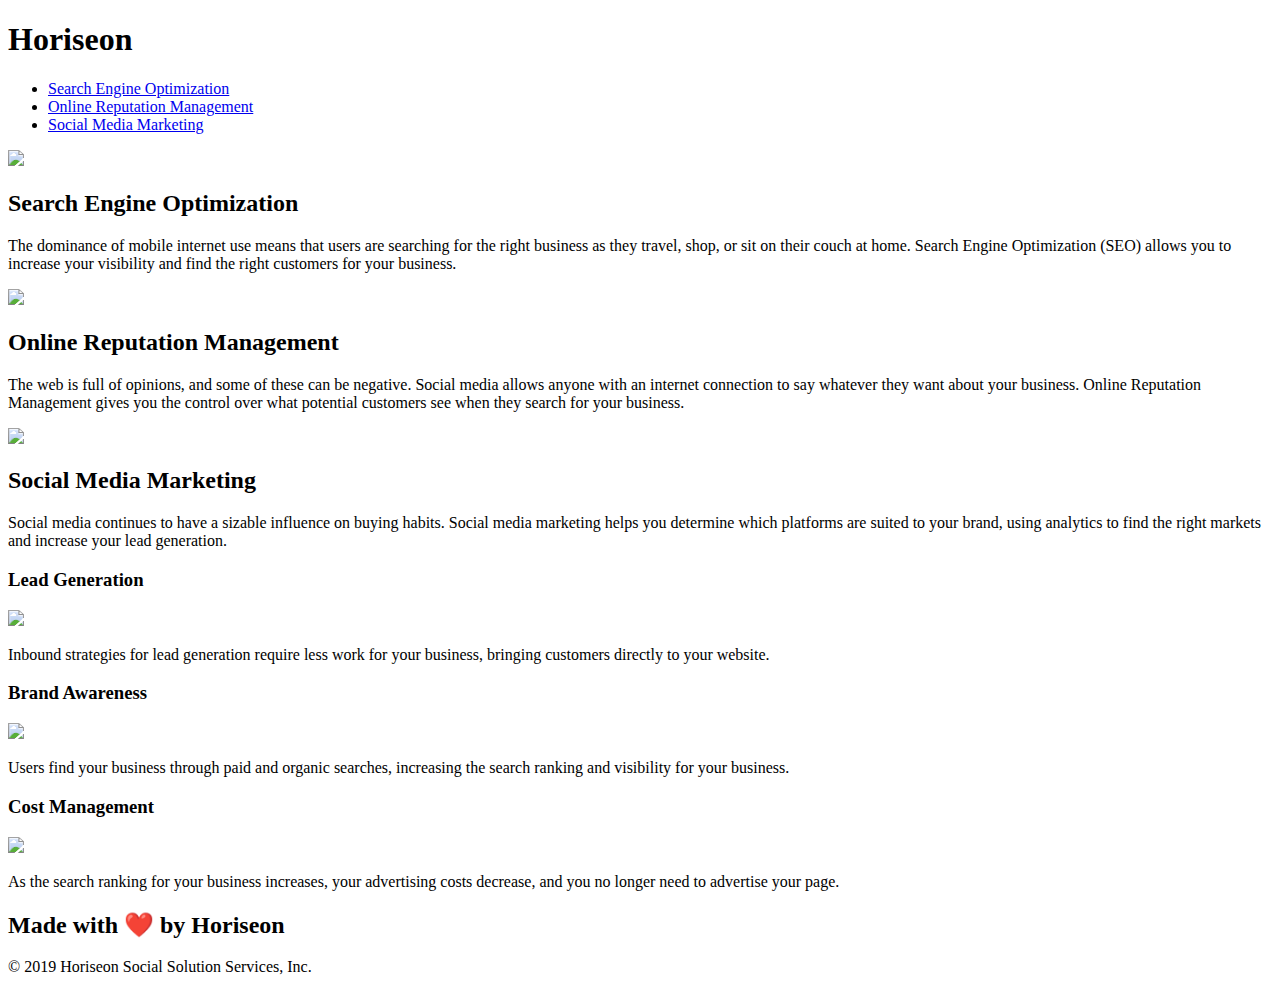
==== Develop/index.html @ 67e2e8f5 "first commit" ====
<!DOCTYPE html>
<html lang="en-us">

<head>
    <meta charset="UTF-8" />
    <link rel="stylesheet" href="./assets/css/style.css">
    <title>Horiseon</title>
</head>

<body>
    <div class="header">
        <h1>Hori<span class="seo">seo</span>n</h1>
        <div>
            <ul>
                <li>
                    <a href="#search-engine-optimization">Search Engine Optimization</a>
                </li>
                <li>
                    <a href="#online-reputation-management">Online Reputation Management</a>
                </li>
                <li>
                    <a href="#social-media-marketing">Social Media Marketing</a>
                </li>
            </ul>
        </div>
    </div>
    <div class="hero"></div>
    <div class="content">
        <div id="search-engine-optimization" class="search-engine-optimization">
            <img src="./assets/images/search-engine-optimization.jpg" class="float-left" />
            <h2>Search Engine Optimization</h2>
            <p>
                The dominance of mobile internet use means that users are searching for the right business as they travel, shop, or sit on their couch at home. Search Engine Optimization (SEO) allows you to increase your visibility and find the right customers for your business.
            </p>
        </div>
        <div id="online-reputation-management" class="online-reputation-management">
            <img src="./assets/images/online-reputation-management.jpg" class="float-right" />
            <h2>Online Reputation Management</h2>
            <p>
                The web is full of opinions, and some of these can be negative. Social media allows anyone with an internet connection to say whatever they want about your business. Online Reputation Management gives you the control over what potential customers see when they search for your business.
            </p>
        </div>
        <div id="social-media-marketing" class="social-media-marketing">
            <img src="./assets/images/social-media-marketing.jpg" class="float-left" />
            <h2>Social Media Marketing</h2>
            <p>
                Social media continues to have a sizable influence on buying habits. Social media marketing helps you determine which platforms are suited to your brand, using analytics to find the right markets and increase your lead generation.
            </p>
        </div>
    </div>
    <div class="benefits">
        <div class="benefit-lead">
            <h3>Lead Generation</h3>
            <img src="./assets/images/lead-generation.png" />
            <p>
                Inbound strategies for lead generation require less work for your business, bringing customers directly to your website.
            </p>
        </div>
        <div class="benefit-brand">
            <h3>Brand Awareness</h3>
            <img src="./assets/images/brand-awareness.png" />
            <p>
                Users find your business through paid and organic searches, increasing the search ranking and visibility for your business.
            </p>
        </div>
        <div class="benefit-cost">
            <h3>Cost Management</h3>
            <img src="./assets/images/cost-management.png"></img>
            <p>
                As the search ranking for your business increases, your advertising costs decrease, and you no longer need to advertise your page.
            </p>
        </div>
    </div>
    <div class="footer">
        <h2>Made with ❤️️ by Horiseon</h2>
        <p>
            &copy; 2019 Horiseon Social Solution Services, Inc.
        </p>
    </div>
</body>

</html>
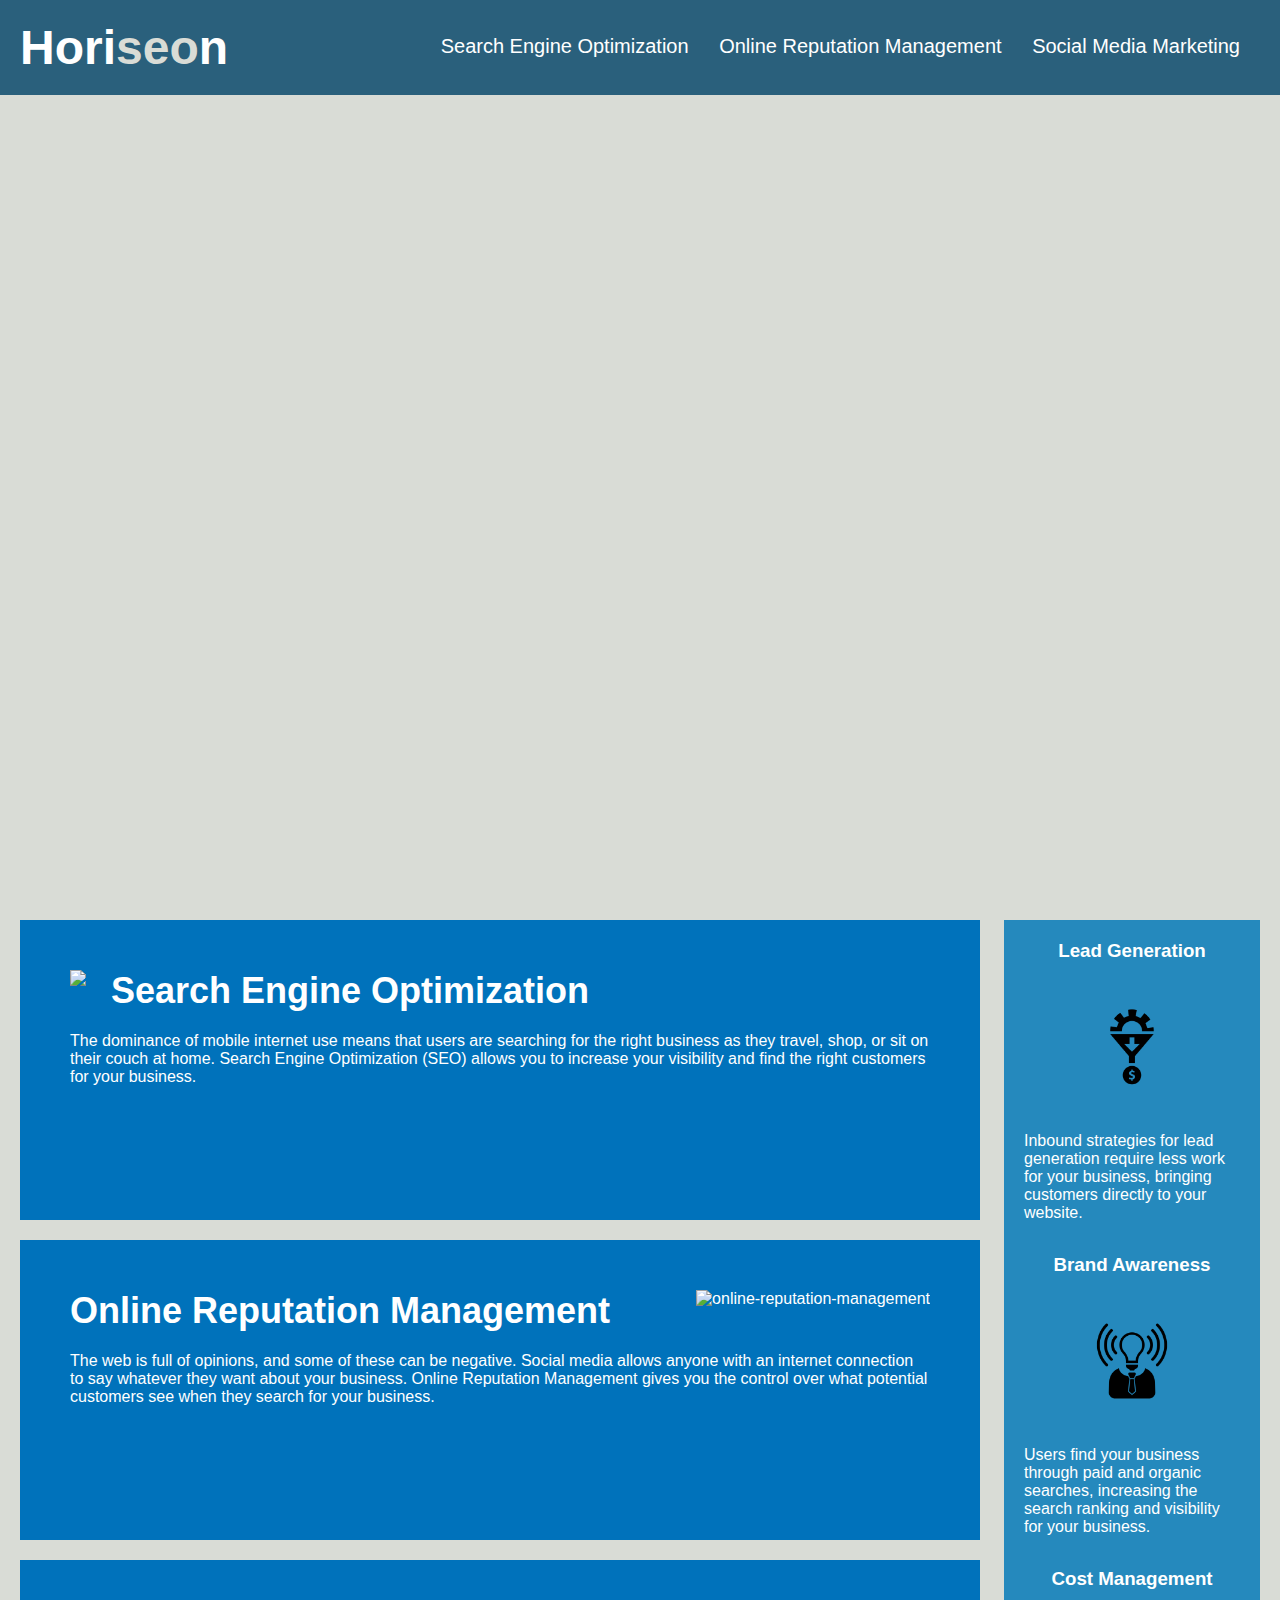
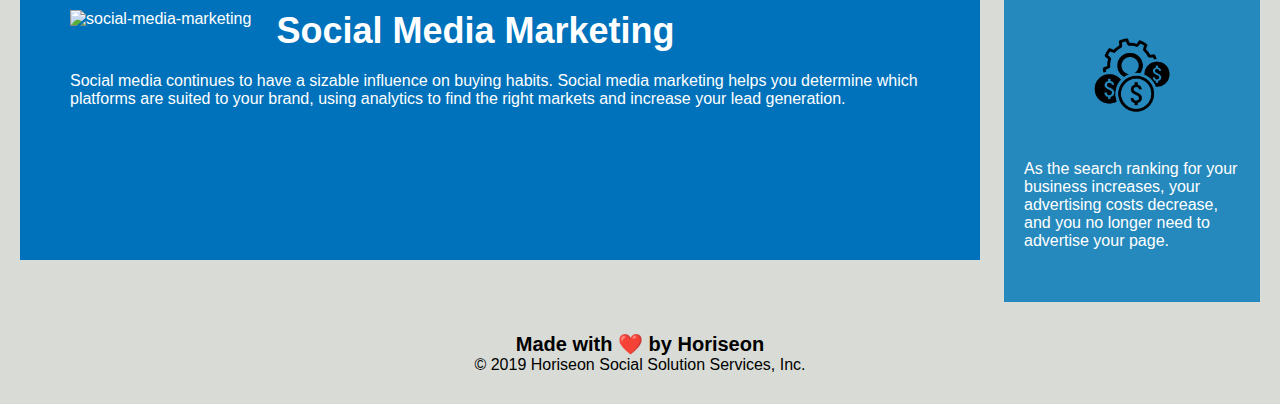
==== commit 144de9f1: "added html semantics" ====
--- a/Develop/index.html
+++ b/Develop/index.html
@@ -4,13 +4,17 @@
 <head>
     <meta charset="UTF-8" />
     <link rel="stylesheet" href="./assets/css/style.css">
-    <title>Horiseon</title>
+    <title>website</title>
 </head>
 
 <body>
-    <div class="header">
+
+    <!-- Header -->
+    <header class="header">
         <h1>Hori<span class="seo">seo</span>n</h1>
-        <div>
+
+        <!-- Nav -->
+        <nav>
             <ul>
                 <li>
                     <a href="#search-engine-optimization">Search Engine Optimization</a>
@@ -22,61 +26,82 @@
                     <a href="#social-media-marketing">Social Media Marketing</a>
                 </li>
             </ul>
-        </div>
-    </div>
-    <div class="hero"></div>
-    <div class="content">
-        <div id="search-engine-optimization" class="search-engine-optimization">
-            <img src="./assets/images/search-engine-optimization.jpg" class="float-left" />
-            <h2>Search Engine Optimization</h2>
+        </nav>
+    </header>
+
+    <main>
+
+        <!-- Main Image -->
+        <figure class="hero"></figure>
+        <!-- Main Content -->
+        <article class="content">
+            <section id="search-engine-optimization" class="search-engine-optimization">
+                <img src="./assets/images/search-engine-optimization.jpg" class="float-left" />
+                <h2>Search Engine Optimization</h2>
+                <p>
+                    The dominance of mobile internet use means that users are searching for the right business as
+                    they travel, shop, or sit on their couch at home. Search Engine Optimization (SEO) allows you to
+                    increase your visibility and find the right customers for your business.
+                </p>
+            </section>
+            <section id="online-reputation-management" class="online-reputation-management">
+                <img src="./assets/images/online-reputation-management.jpg" class="float-right"
+                    alt="online-reputation-management" />
+                <h2>Online Reputation Management</h2>
+                <p>
+                    The web is full of opinions, and some of these can be negative. Social media allows anyone with
+                    an internet connection to say whatever they want about your business. Online Reputation
+                    Management gives you the control over what potential customers see when they search for your
+                    business.
+                </p>
+            </section>
+            <section id="social-media-marketing" class="social-media-marketing">
+                <img src="./assets/images/social-media-marketing.jpg" class="float-left" alt="social-media-marketing" />
+                <h2>Social Media Marketing</h2>
+                <p>
+                    Social media continues to have a sizable influence on buying habits. Social media marketing
+                    helps you determine which platforms are suited to your brand, using analytics to find the right
+                    markets and increase your lead generation.
+                </p>
+            </section>
+        </article>
+
+        <aside class="benefits">
+            <div class="benefit-lead">
+                <h3>Lead Generation</h3>
+                <img src="./assets/images/lead-generation.png" alt="lead-generation" />
+                <p>
+                    Inbound strategies for lead generation require less work for your business, bringing customers
+                    directly to your website.
+                </p>
+            </div>
+            <div class="benefit-brand">
+                <h3>Brand Awareness</h3>
+                <img src="./assets/images/brand-awareness.png" />
+                <p>
+                    Users find your business through paid and organic searches, increasing the search ranking and
+                    visibility for your business.
+                </p>
+            </div>
+            <div class="benefit-cost">
+                <h3>Cost Management</h3>
+                <img src="./assets/images/cost-management.png"></img>
+                <p>
+                    As the search ranking for your business increases, your advertising costs decrease, and you no
+                    longer need to advertise your page.
+                </p>
+            </div>
+        </aside>
+
+        <!-- Footer-->
+        <footer class="footer">
+            <h2>Made with ❤️️ by Horiseon</h2>
             <p>
-                The dominance of mobile internet use means that users are searching for the right business as they travel, shop, or sit on their couch at home. Search Engine Optimization (SEO) allows you to increase your visibility and find the right customers for your business.
+                &copy; 2019 Horiseon Social Solution Services, Inc.
             </p>
-        </div>
-        <div id="online-reputation-management" class="online-reputation-management">
-            <img src="./assets/images/online-reputation-management.jpg" class="float-right" />
-            <h2>Online Reputation Management</h2>
-            <p>
-                The web is full of opinions, and some of these can be negative. Social media allows anyone with an internet connection to say whatever they want about your business. Online Reputation Management gives you the control over what potential customers see when they search for your business.
-            </p>
-        </div>
-        <div id="social-media-marketing" class="social-media-marketing">
-            <img src="./assets/images/social-media-marketing.jpg" class="float-left" />
-            <h2>Social Media Marketing</h2>
-            <p>
-                Social media continues to have a sizable influence on buying habits. Social media marketing helps you determine which platforms are suited to your brand, using analytics to find the right markets and increase your lead generation.
-            </p>
-        </div>
-    </div>
-    <div class="benefits">
-        <div class="benefit-lead">
-            <h3>Lead Generation</h3>
-            <img src="./assets/images/lead-generation.png" />
-            <p>
-                Inbound strategies for lead generation require less work for your business, bringing customers directly to your website.
-            </p>
-        </div>
-        <div class="benefit-brand">
-            <h3>Brand Awareness</h3>
-            <img src="./assets/images/brand-awareness.png" />
-            <p>
-                Users find your business through paid and organic searches, increasing the search ranking and visibility for your business.
-            </p>
-        </div>
-        <div class="benefit-cost">
-            <h3>Cost Management</h3>
-            <img src="./assets/images/cost-management.png"></img>
-            <p>
-                As the search ranking for your business increases, your advertising costs decrease, and you no longer need to advertise your page.
-            </p>
-        </div>
-    </div>
-    <div class="footer">
-        <h2>Made with ❤️️ by Horiseon</h2>
-        <p>
-            &copy; 2019 Horiseon Social Solution Services, Inc.
-        </p>
-    </div>
+        </footer>
+
+    </main>
 </body>
 
-</html>
+</html>--- a/Develop/assets/css/style.css
+++ b/Develop/assets/css/style.css
@@ -0,0 +1,200 @@
+* {
+    box-sizing: border-box;
+    padding: 0;
+    margin: 0;
+}
+
+body {
+    background-color: #d9dcd6;
+}
+
+.header {
+    padding: 20px;
+    font-family: 'Trebuchet MS', 'Lucida Sans Unicode', 'Lucida Grande', 'Lucida Sans', Arial, sans-serif;
+    background-color: #2a607c;
+    color: #ffffff;
+}
+
+.header h1 {
+    display: inline-block;
+    font-size: 48px;
+}
+
+.header h1 .seo {
+    color: #d9dcd6;
+}
+
+.header nav {
+    padding-top: 15px;
+    margin-right: 20px;
+    float: right;
+    font-family: 'Gill Sans', 'Gill Sans MT', Calibri, 'Trebuchet MS', sans-serif;
+    font-size: 20px;
+}
+
+.header nav ul {
+    list-style-type: none;
+}
+
+.header nav ul li {
+    display: inline-block;
+    margin-left: 25px;
+}
+
+a {
+    color: #ffffff;
+    text-decoration: none;
+}
+
+p {
+    font-size: 16px;
+}
+
+.hero {
+    height: 800px;
+    width: 100%;
+    margin-bottom: 25px;
+    background-image: url("../images/digital-marketing-meeting.jpg");
+    background-size: cover;
+    background-position: center;
+}
+
+.float-left {
+    float: left;
+    margin-right: 25px;
+}
+
+.float-right {
+    float: right;
+    margin-left: 25px;
+}
+
+.content {
+    width: 75%;
+    display: inline-block;
+    margin-left: 20px;
+}
+
+.benefits {
+    margin-right: 20px;
+    padding: 20px;
+    clear: both;
+    float: right;
+    width: 20%;
+    height: 100%;
+    font-family: 'Gill Sans', 'Gill Sans MT', Calibri, 'Trebuchet MS', sans-serif;
+    background-color: #2589bd;
+}
+
+.benefit-lead {
+    margin-bottom: 32px;
+    color: #ffffff;
+}
+
+.benefit-brand {
+    margin-bottom: 32px;
+    color: #ffffff;
+}
+
+.benefit-cost {
+    margin-bottom: 32px;
+    color: #ffffff;
+}
+
+.benefit-lead h3 {
+    margin-bottom: 10px;
+    text-align: center;
+}
+
+.benefit-brand h3 {
+    margin-bottom: 10px;
+    text-align: center;
+}
+
+.benefit-cost h3 {
+    margin-bottom: 10px;
+    text-align: center;
+}
+
+.benefit-lead img {
+    display: block;
+    margin: 10px auto;
+    max-width: 150px;
+}
+
+.benefit-brand img {
+    display: block;
+    margin: 10px auto;
+    max-width: 150px;
+}
+
+.benefit-cost img {
+    display: block;
+    margin: 10px auto;
+    max-width: 150px;
+}
+
+.search-engine-optimization {
+    margin-bottom: 20px;
+    padding: 50px;
+    height: 300px;
+    font-family: 'Gill Sans', 'Gill Sans MT', Calibri, 'Trebuchet MS', sans-serif;
+    background-color: #0072bb;
+    color: #ffffff;
+}
+
+.online-reputation-management {
+    margin-bottom: 20px;
+    padding: 50px;
+    height: 300px;
+    font-family: 'Gill Sans', 'Gill Sans MT', Calibri, 'Trebuchet MS', sans-serif;
+    background-color: #0072bb;
+    color: #ffffff;
+}
+
+.social-media-marketing {
+    margin-bottom: 20px;
+    padding: 50px;
+    height: 300px;
+    font-family: 'Gill Sans', 'Gill Sans MT', Calibri, 'Trebuchet MS', sans-serif;
+    background-color: #0072bb;
+    color: #ffffff;
+}
+
+.search-engine-optimization img {
+    max-height: 200px;
+}
+
+.online-reputation-management img {
+    max-height: 200px;
+}
+
+.social-media-marketing img {
+    max-height: 200px;
+}
+
+.search-engine-optimization h2 {
+    margin-bottom: 20px;
+    font-size: 36px;
+}
+
+.online-reputation-management h2 {
+    margin-bottom: 20px;
+    font-size: 36px;
+}
+
+.social-media-marketing h2 {
+    margin-bottom: 20px;
+    font-size: 36px;
+}
+
+.footer {
+    padding: 30px;
+    clear: both;
+    font-family: 'Trebuchet MS', 'Lucida Sans Unicode', 'Lucida Grande', 'Lucida Sans', Arial, sans-serif;
+    text-align: center;
+}
+
+.footer h2 {
+    font-size: 20px;
+}
